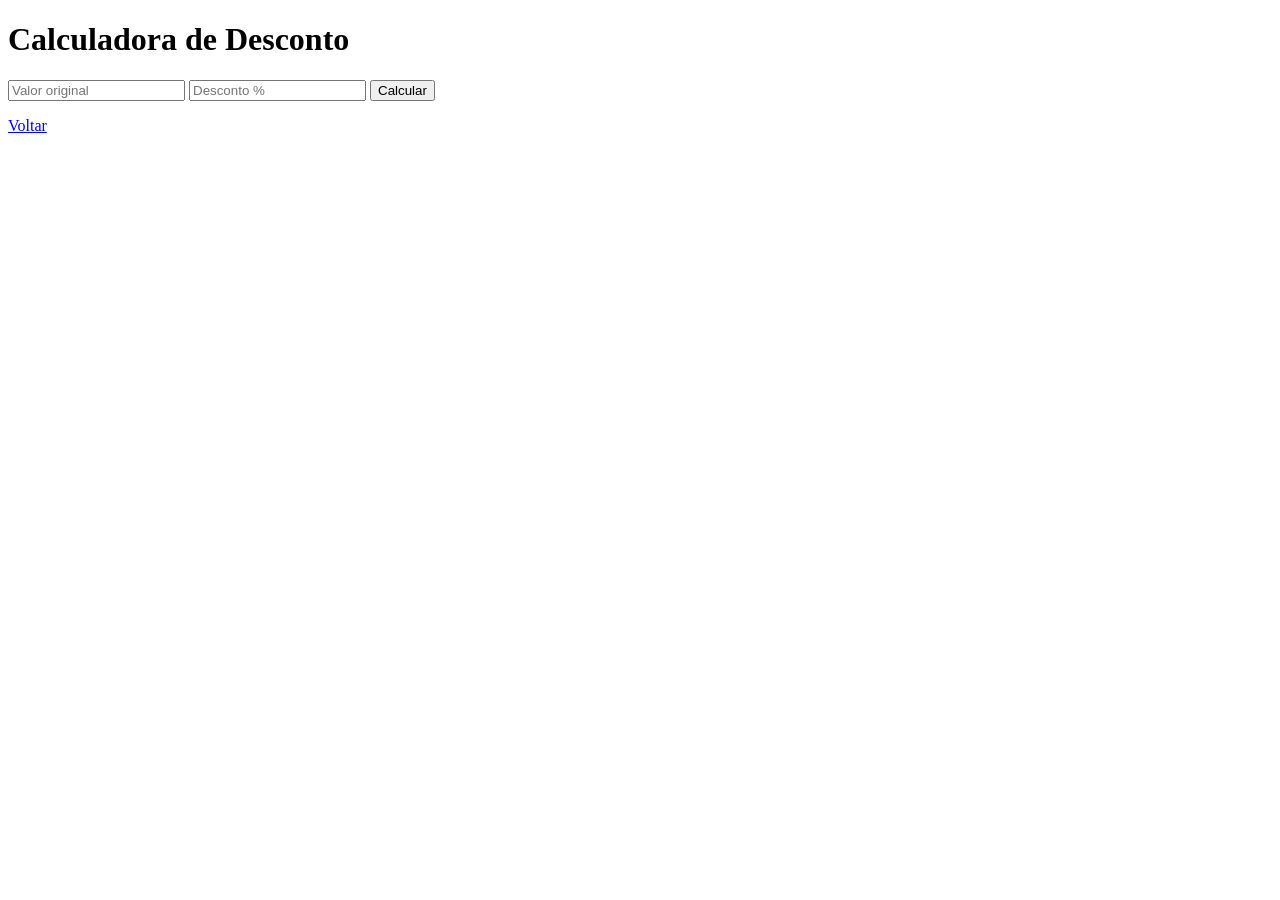
==== desconto.html @ bfea45fa "desconto.html" ====
<!DOCTYPE html>
<html lang="pt-BR">
<head>
  <meta charset="UTF-8">
  <meta name="viewport" content="width=device-width, initial-scale=1.0">
  <title>Calculadora de Desconto</title>
  <link rel="stylesheet" href="estilo.css">
</head>
<body>
  <header>
    <h1>Calculadora de Desconto</h1>
  </header>
  <main>
    <form id="descontoForm">
      <input type="number" id="valor" placeholder="Valor original">
      <input type="number" id="desconto" placeholder="Desconto %">
      <button type="button" onclick="calcularDesconto()">Calcular</button>
    </form>
    <p id="resultado"></p>
    <a href="index.html">Voltar</a>
  </main>

  <script>
    function calcularDesconto() {
      const valor = parseFloat(document.getElementById('valor').value);
      const desconto = parseFloat(document.getElementById('desconto').value);
      if (!isNaN(valor) && !isNaN(desconto)) {
        const resultado = valor - (valor * (desconto / 100));
        document.getElementById('resultado').textContent = `Valor com desconto: ${resultado}`;
      } else {
        document.getElementById('resultado').textContent = "Digite valores válidos.";
      }
    }
  </script>
</body>
</html>
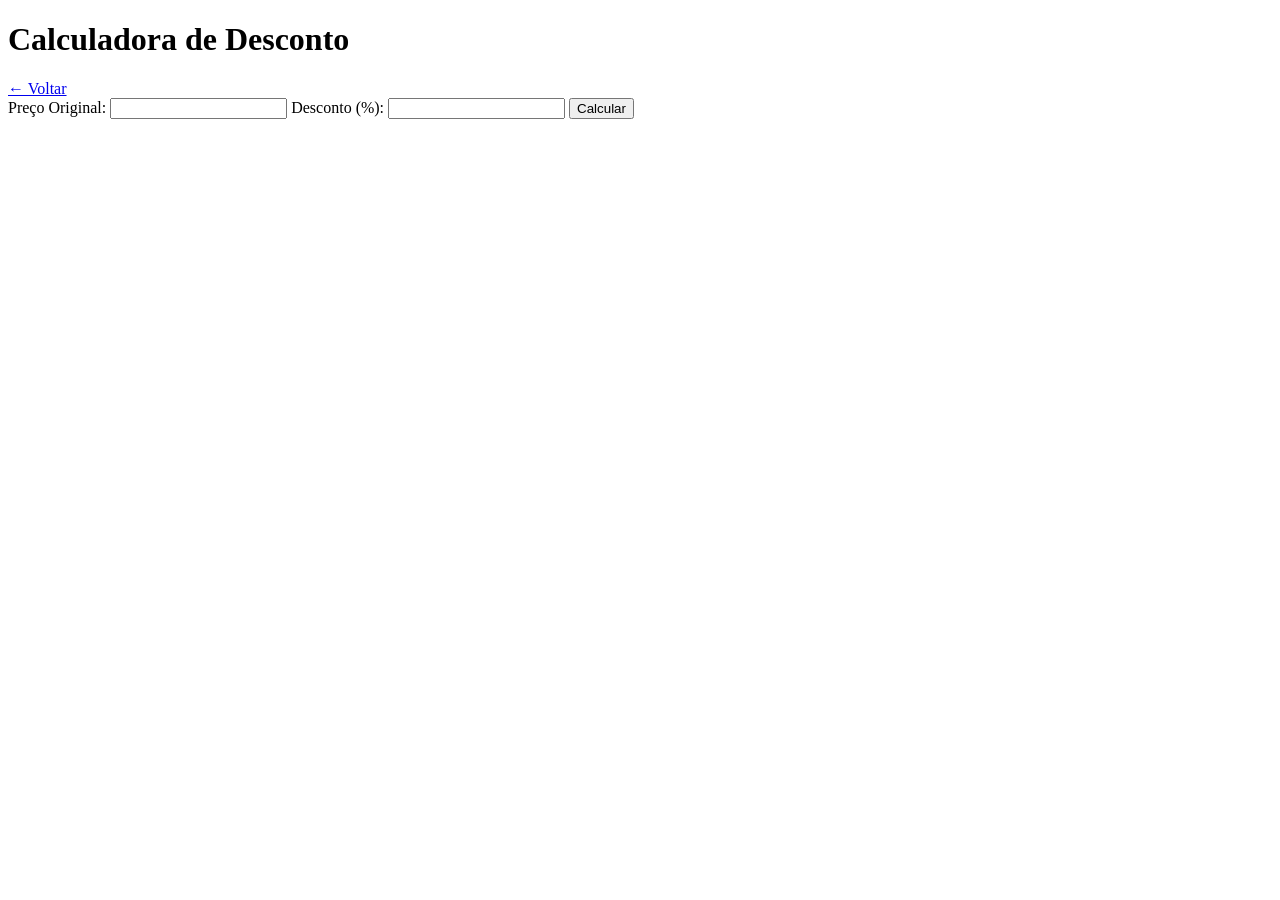
==== commit 5a139df1: "Update desconto.html" ====
--- a/desconto.html
+++ b/desconto.html
@@ -4,31 +4,30 @@
   <meta charset="UTF-8">
   <meta name="viewport" content="width=device-width, initial-scale=1.0">
   <title>Calculadora de Desconto</title>
-  <link rel="stylesheet" href="estilo.css">
+  <link rel="stylesheet" href="style.css">
 </head>
 <body>
   <header>
     <h1>Calculadora de Desconto</h1>
+    <a href="index.html" class="voltar">← Voltar</a>
   </header>
+
   <main>
-    <form id="descontoForm">
-      <input type="number" id="valor" placeholder="Valor original">
-      <input type="number" id="desconto" placeholder="Desconto %">
-      <button type="button" onclick="calcularDesconto()">Calcular</button>
-    </form>
+    <label>Preço Original: <input type="number" id="preco"></label>
+    <label>Desconto (%): <input type="number" id="desconto"></label>
+    <button onclick="calcularDesconto()">Calcular</button>
     <p id="resultado"></p>
-    <a href="index.html">Voltar</a>
   </main>
 
   <script>
     function calcularDesconto() {
-      const valor = parseFloat(document.getElementById('valor').value);
+      const preco = parseFloat(document.getElementById('preco').value);
       const desconto = parseFloat(document.getElementById('desconto').value);
-      if (!isNaN(valor) && !isNaN(desconto)) {
-        const resultado = valor - (valor * (desconto / 100));
-        document.getElementById('resultado').textContent = `Valor com desconto: ${resultado}`;
+      if (!isNaN(preco) && !isNaN(desconto)) {
+        const valorFinal = preco - (preco * desconto / 100);
+        document.getElementById('resultado').innerText = "Preço com desconto: R$ " + valorFinal.toFixed(2);
       } else {
-        document.getElementById('resultado').textContent = "Digite valores válidos.";
+        document.getElementById('resultado').innerText = "Preencha os campos corretamente!";
       }
     }
   </script>
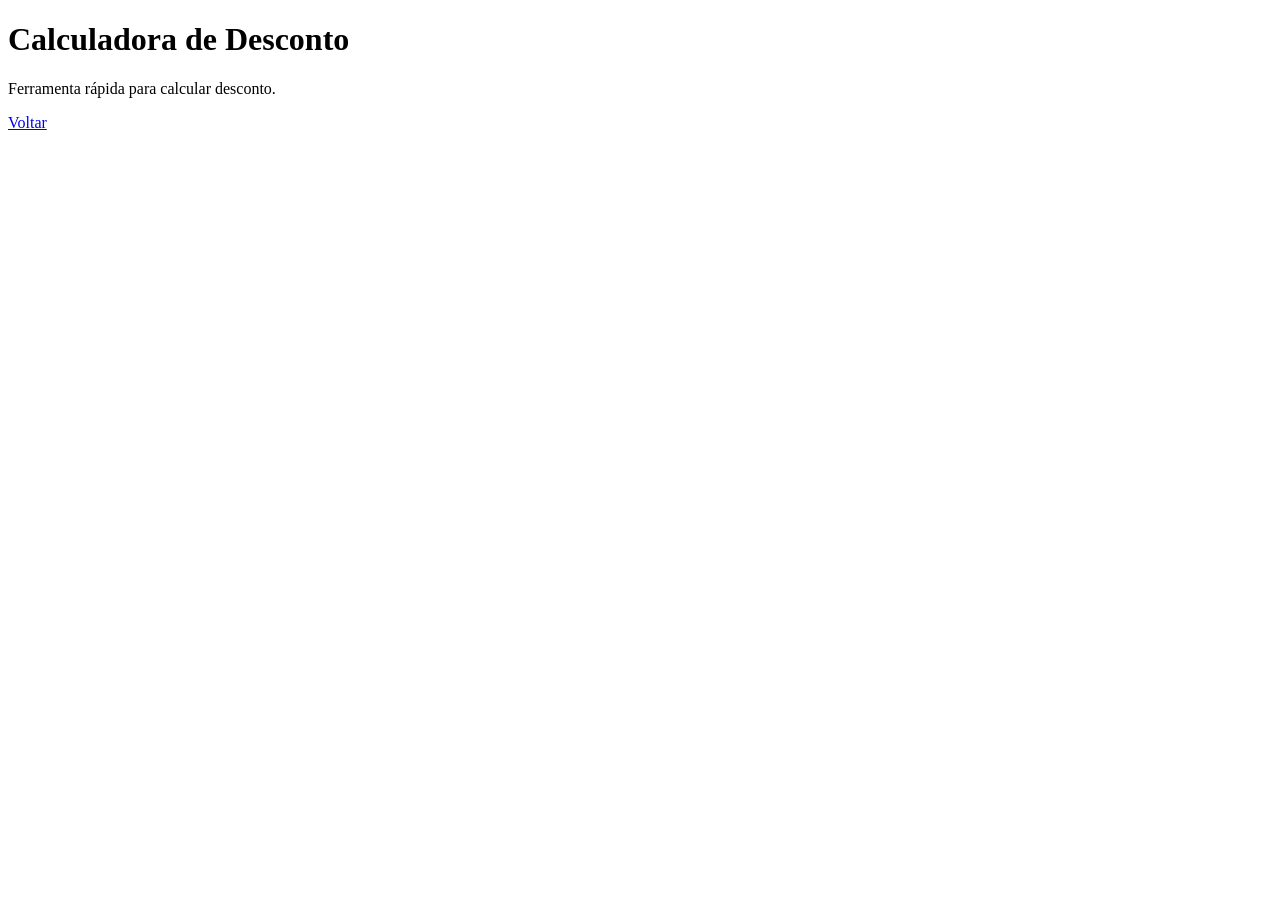
==== commit 9f2127e7: "Update desconto.html" ====
--- a/desconto.html
+++ b/desconto.html
@@ -1,35 +1,21 @@
 <!DOCTYPE html>
 <html lang="pt-BR">
 <head>
-  <meta charset="UTF-8">
-  <meta name="viewport" content="width=device-width, initial-scale=1.0">
-  <title>Calculadora de Desconto</title>
-  <link rel="stylesheet" href="style.css">
+<meta charset="UTF-8">
+<meta name="viewport" content="width=device-width, initial-scale=1.0">
+<title>Calculadora de Desconto</title>
+<link rel="stylesheet" href="style.css">
 </head>
 <body>
-  <header>
-    <h1>Calculadora de Desconto</h1>
-    <a href="index.html" class="voltar">← Voltar</a>
-  </header>
 
-  <main>
-    <label>Preço Original: <input type="number" id="preco"></label>
-    <label>Desconto (%): <input type="number" id="desconto"></label>
-    <button onclick="calcularDesconto()">Calcular</button>
-    <p id="resultado"></p>
-  </main>
+<div class="container">
+  <h1>Calculadora de Desconto</h1>
+  <p class="description">Ferramenta rápida para calcular desconto.</p>
 
-  <script>
-    function calcularDesconto() {
-      const preco = parseFloat(document.getElementById('preco').value);
-      const desconto = parseFloat(document.getElementById('desconto').value);
-      if (!isNaN(preco) && !isNaN(desconto)) {
-        const valorFinal = preco - (preco * desconto / 100);
-        document.getElementById('resultado').innerText = "Preço com desconto: R$ " + valorFinal.toFixed(2);
-      } else {
-        document.getElementById('resultado').innerText = "Preencha os campos corretamente!";
-      }
-    }
-  </script>
+  <!-- Coloque aqui a calculadora -->
+
+  <a href="index.html" class="btn">Voltar</a>
+</div>
+
 </body>
 </html>
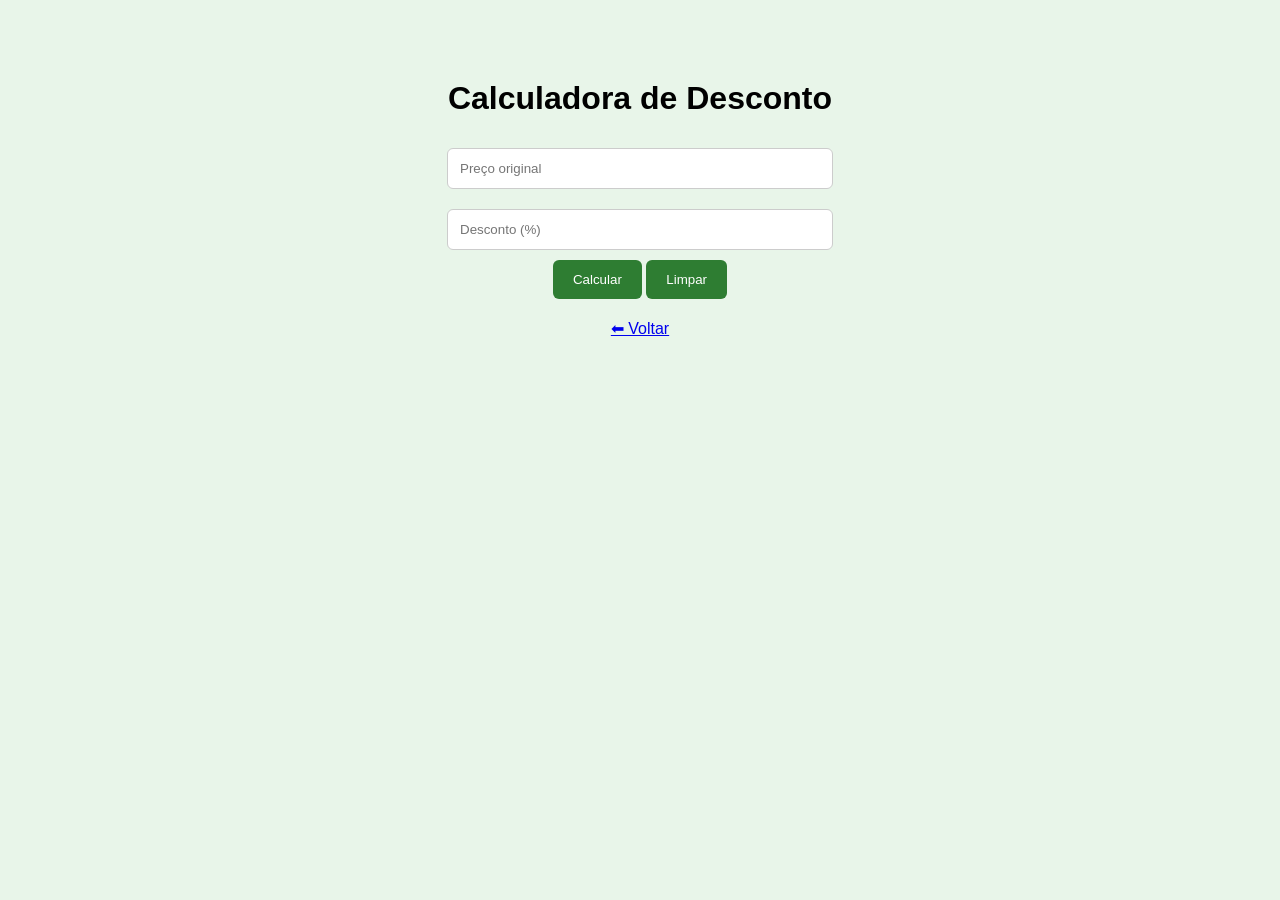
==== commit 2b1a3c94: "Update desconto.html" ====
--- a/desconto.html
+++ b/desconto.html
@@ -9,13 +9,35 @@
 <body>
 
 <div class="container">
-  <h1>Calculadora de Desconto</h1>
-  <p class="description">Ferramenta rápida para calcular desconto.</p>
+<h1>Calculadora de Desconto</h1>
 
-  <!-- Coloque aqui a calculadora -->
+<input id="preco" placeholder="Preço original">
+<input id="desconto" placeholder="Desconto (%)">
 
-  <a href="index.html" class="btn">Voltar</a>
+<button onclick="calcularDesconto()">Calcular</button>
+<button onclick="limpar()">Limpar</button>
+
+<h2 id="resultado"></h2>
+<a href="index.html">⬅ Voltar</a>
 </div>
 
+<script>
+function calcularDesconto() {
+    let preco = parseFloat(document.getElementById("preco").value);
+    let desconto = parseFloat(document.getElementById("desconto").value);
+    if(!isNaN(preco) && !isNaN(desconto)) {
+        let resultado = preco - (preco * desconto / 100);
+        document.getElementById("resultado").innerText = "Preço com desconto: " + resultado.toFixed(2);
+    } else {
+        document.getElementById("resultado").innerText = "Digite números válidos!";
+    }
+}
+
+function limpar() {
+    document.getElementById("preco").value = "";
+    document.getElementById("desconto").value = "";
+    document.getElementById("resultado").innerText = "";
+}
+</script>
 </body>
 </html>
--- a/style.css
+++ b/style.css
@@ -0,0 +1,50 @@
+body{
+font-family: Arial, sans-serif;
+background:#e8f5e9;
+margin:0;
+text-align:center;
+}
+
+.container{
+max-width:400px;
+margin:80px auto;
+}
+
+.card{
+background:white;
+padding:30px;
+border-radius:10px;
+box-shadow:0 4px 10px rgba(0,0,0,0.1);
+}
+
+input{
+width:90%;
+padding:12px;
+margin:10px 0;
+border-radius:6px;
+border:1px solid #ccc;
+}
+
+button{
+background:#2e7d32;
+color:white;
+border:none;
+padding:12px 20px;
+border-radius:6px;
+cursor:pointer;
+}
+
+button:hover{
+background:#1b5e20;
+}
+
+#resultado{
+margin-top:20px;
+font-size:20px;
+font-weight:bold;
+}
+
+.contador{
+margin-top:20px;
+color:#444;
+}
